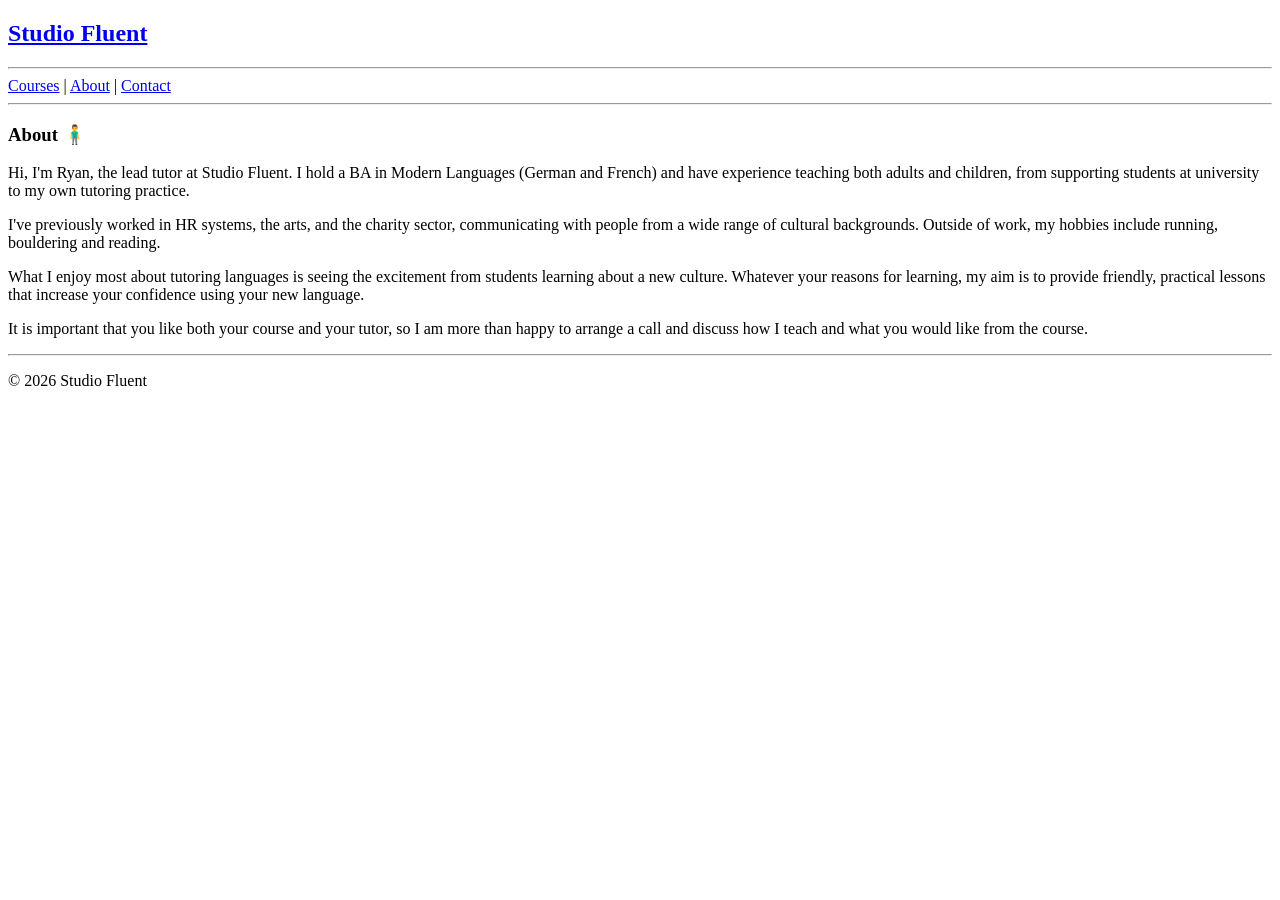
==== about/index.html @ 20cc76cd "Add files via upload" ====
<!DOCTYPE html>
<html lang="en">
<head>
	<meta name="generator" content="Hugo 0.107.0">
	<meta name="viewport" content="width=device-width, initial-scale=1">
	<meta charset="utf-8">
	<meta name="keywords" content="ryan, languages, tutor, english, german, french, tutoring, private, tuition, london, leeds, modern, foreign, languages, mfl, otley, professional, fun, engaging, grammar, culture, acquisition, local, greenwich, germany, france, bexley, richmond, harrogate, kent, sevenoaks, berlin, munich, strasbourg, confidence, venice, mallorca, leeds, ilkley, northallerton, knaresborough, francais, deutsch, kursaal, goethe, institut, noir,">
	<meta name="description" content="Affordable language tuition based in Harrogate">
	<meta name="author" content="Studio Fluent">
	<title>Studio Fluent | Harrogate language tutoring</title>
	
	<link rel="preconnect" href="https://fonts.googleapis.com">
	<link rel="preconnect" href="https://fonts.gstatic.com" crossorigin>
	<link href="https://fonts.googleapis.com/css2?family=Inter:ital,opsz,wght@0,14..32,100..900;1,14..32,100..900&display=swap" rel="stylesheet">

	<link rel="stylesheet" href="style.css" />
</head>

<body>
	<div class="inter">

	<h2><a href="index.html">Studio Fluent</a></h2>

	<hr>

	<nav>
		<a href="courses/">Courses</a>
		| <a href="about/">About</a>
		| <a href="contact/">Contact</a>
	</nav>
	<hr>
	
	<h3>About 🧍‍♂️</h3>
	<p>Hi, I'm Ryan, the lead tutor at Studio Fluent. I hold a BA in Modern Languages (German and French) and have experience teaching both adults and children, from supporting students at university to my own tutoring practice.</p>
<p>I've previously worked in HR systems, the arts, and the charity sector, communicating with people from a wide range of cultural backgrounds. Outside of work, my hobbies include running, bouldering and reading.</p>
<p>What I enjoy most about tutoring languages is seeing the excitement from students learning about a new culture. Whatever your reasons for learning, my aim is to provide friendly, practical lessons that increase your confidence using your new language.</p>
<p>It is important that you like both your course and your tutor, so I am more than happy to arrange a call and discuss how I teach and what you would like from the course.</p>
<hr>


<p class="copyright">© 2026 Studio Fluent</p>
</div>


  </body>
</html>
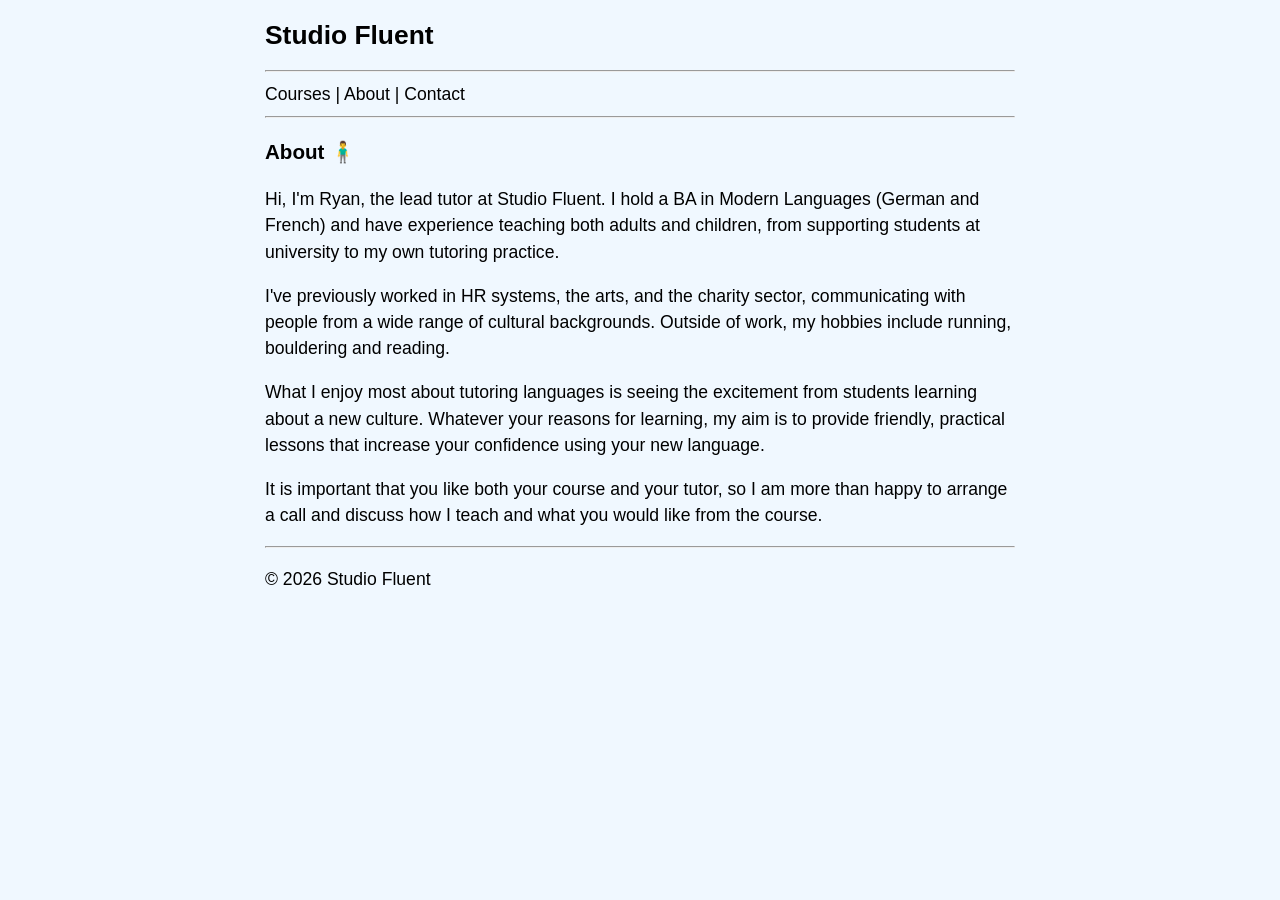
==== commit 84a76c0f: "Update index.html" ====
--- a/about/index.html
+++ b/about/index.html
@@ -13,7 +13,7 @@
 	<link rel="preconnect" href="https://fonts.gstatic.com" crossorigin>
 	<link href="https://fonts.googleapis.com/css2?family=Inter:ital,opsz,wght@0,14..32,100..900;1,14..32,100..900&display=swap" rel="stylesheet">
 
-	<link rel="stylesheet" href="style.css" />
+	<link rel="stylesheet" href="../style.css">
 </head>
 
 <body>
@@ -43,4 +43,4 @@
 
 
   </body>
-</html>+</html>
--- a/style.css
+++ b/style.css
@@ -0,0 +1,41 @@
+body {
+	margin: 20px auto;
+	max-width: 750px;
+	line-height: 1.5em;
+	font-size: 1.1em;
+	background-color: #f0f8ff;
+	color: #000000;
+	padding:0 10px;
+	hyphens: auto
+}
+.inter {
+	font-family: "Inter", sans-serif;
+	font-optical-sizing: auto;
+	font-weight: 300;
+	font-style: normal;
+}
+	header {
+	display: flex;
+	justify-content: space-between;
+	align-items: center;
+	white-space: nowrap;
+	font-variant: small-caps
+}
+	a {
+	color: #000000;
+	text-decoration: none
+}
+	a:hover {
+	color: #000000
+}
+	h1 {color: #000000;
+}
+	h2,h3,h4,h5 {
+	color: #000000;
+}
+	img {
+    padding-right: 0px;
+    padding-bottom: 0px;
+}
+
+}
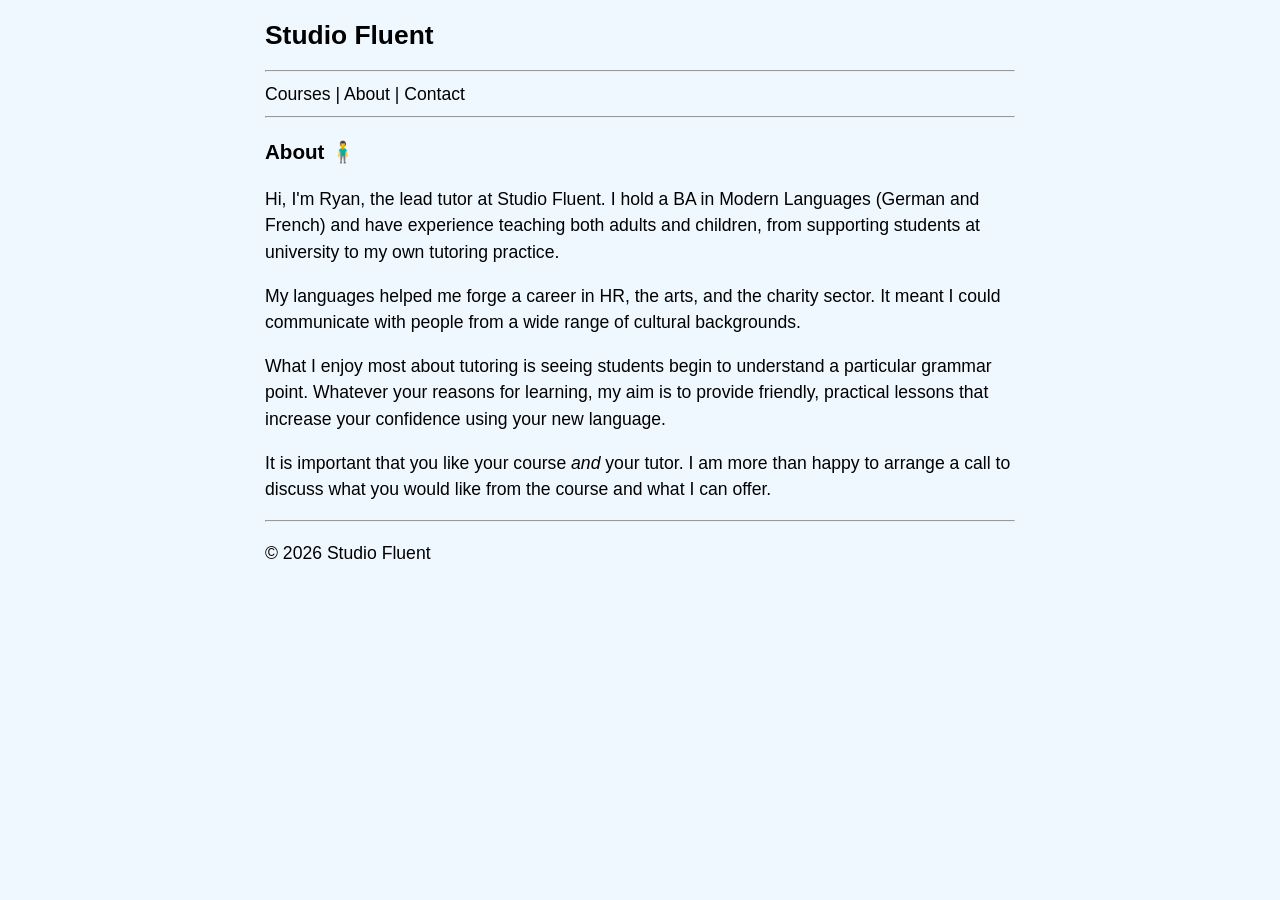
==== commit 8aa02972: "Update index.html" ====
--- a/about/index.html
+++ b/about/index.html
@@ -19,22 +19,22 @@
 <body>
 	<div class="inter">
 
-	<h2><a href="index.html">Studio Fluent</a></h2>
+	<h2><a href="/">Studio Fluent</a></h2>
 
 	<hr>
 
 	<nav>
-		<a href="courses/">Courses</a>
-		| <a href="about/">About</a>
-		| <a href="contact/">Contact</a>
+		<a href="/courses/">Courses</a>
+		| <a href="/about/">About</a>
+		| <a href="/contact/">Contact</a>
 	</nav>
 	<hr>
 	
 	<h3>About 🧍‍♂️</h3>
 	<p>Hi, I'm Ryan, the lead tutor at Studio Fluent. I hold a BA in Modern Languages (German and French) and have experience teaching both adults and children, from supporting students at university to my own tutoring practice.</p>
-<p>I've previously worked in HR systems, the arts, and the charity sector, communicating with people from a wide range of cultural backgrounds. Outside of work, my hobbies include running, bouldering and reading.</p>
-<p>What I enjoy most about tutoring languages is seeing the excitement from students learning about a new culture. Whatever your reasons for learning, my aim is to provide friendly, practical lessons that increase your confidence using your new language.</p>
-<p>It is important that you like both your course and your tutor, so I am more than happy to arrange a call and discuss how I teach and what you would like from the course.</p>
+<p>My languages helped me forge a career in HR, the arts, and the charity sector. It meant I could communicate with people from a wide range of cultural backgrounds.</p>
+<p>What I enjoy most about tutoring is seeing students begin to understand a particular grammar point. Whatever your reasons for learning, my aim is to provide friendly, practical lessons that increase your confidence using your new language.</p>
+<p>It is important that you like your course <i>and</i> your tutor. I am more than happy to arrange a call to discuss what you would like from the course and what I can offer.</p>
 <hr>
 
 
